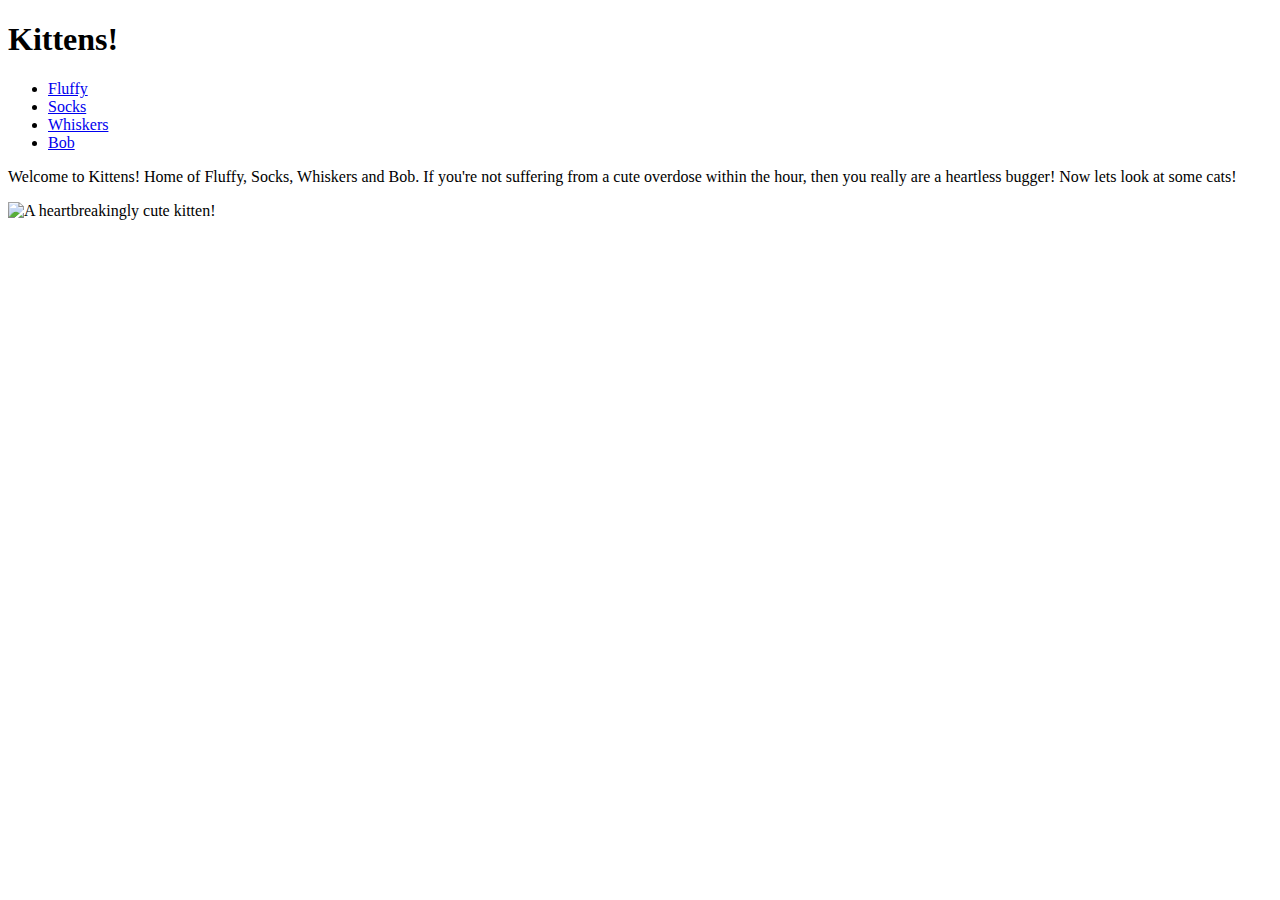
==== index.html @ 6c73b893 "change file name" ====
<!doctype html>
<html>
	<head>
		<style rel='stylesheet' type='text/css' href='history.css'></style>
		<script src='jquery-2.2.4.min.js'></script>
		<script src='history.js'></script>
	</head>
	<body>

	<body class="cf">
		<h1>Kittens!</h1>

		<nav>
			<ul class="cf">
			<li><a href="history.html/fluffy">Fluffy</a></li>
			<li><a href="history.html/socks">Socks</a></li>
			<li><a href="history.html/whiskers">Whiskers</a></li>
			<li><a href="history.html/bob">Bob</a></li>
			</ul>
		</nav>

		<p id="content">
			Welcome to Kittens! Home of Fluffy, Socks, Whiskers and Bob. If you're not suffering from a cute overdose within the hour, then you really are a heartless bugger! Now lets look at some cats!
		</p>

		<img src='http://placekitten.com/300/300' alt='A heartbreakingly cute kitten!' id='photo'>
	</body>
</html>
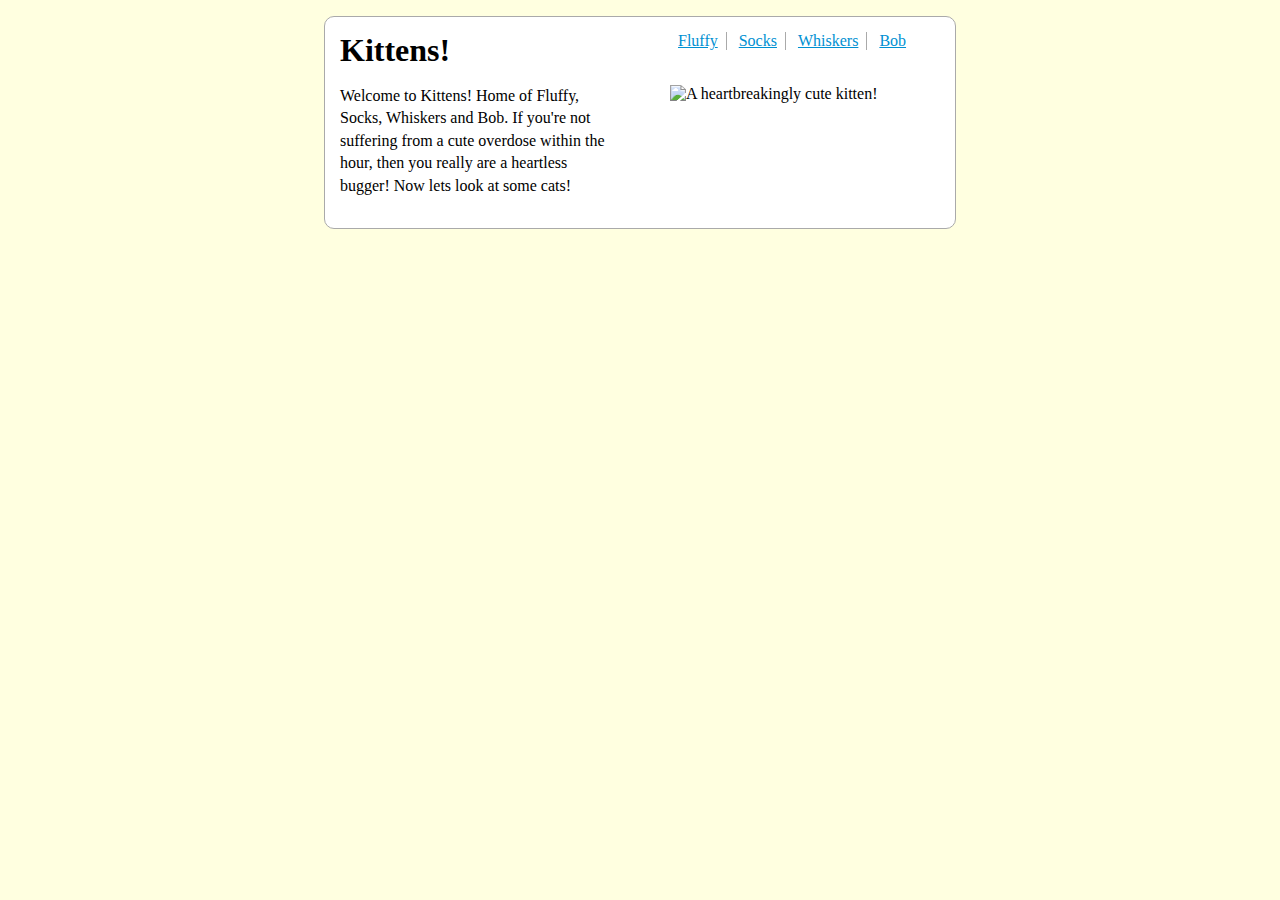
==== commit fd70f1a2: "update files" ====
--- a/index.html
+++ b/index.html
@@ -1,7 +1,7 @@
 <!doctype html>
 <html>
 	<head>
-		<style rel='stylesheet' type='text/css' href='history.css'></style>
+		<link rel='stylesheet' type='text/css' href='history.css'></link>
 		<script src='jquery-2.2.4.min.js'></script>
 		<script src='history.js'></script>
 	</head>
@@ -12,10 +12,10 @@
 
 		<nav>
 			<ul class="cf">
-			<li><a href="history.html/fluffy">Fluffy</a></li>
-			<li><a href="history.html/socks">Socks</a></li>
-			<li><a href="history.html/whiskers">Whiskers</a></li>
-			<li><a href="history.html/bob">Bob</a></li>
+			<li><a href="fluffy">Fluffy</a></li>
+			<li><a href="socks">Socks</a></li>
+			<li><a href="whiskers">Whiskers</a></li>
+			<li><a href="bob">Bob</a></li>
 			</ul>
 		</nav>
 
--- a/history.css
+++ b/history.css
@@ -0,0 +1,81 @@
+html {
+	background-color: lightyellow;
+}
+
+body {
+	margin: 1em auto;
+	max-width: 600px;
+	background-color: #fff;
+	border: solid 1px #aaa;
+	padding: 15px;
+	font-family: Georgia,serif;
+	border-radius: 10px;
+}
+
+nav {
+    display: block;
+    float: right;
+    width: 45%;
+}
+
+h1 {
+	float: left;
+    width: 30%;
+    margin: 0;
+}
+
+ul {
+    list-style: none;
+    padding: 0;
+    margin: 0;
+}
+
+li { 
+	display: inline-block;
+	padding: 0;
+	border-right: solid 1px #aaa;
+	margin: .5em 0 0;
+}
+
+li:last-child {
+	border-right:0;
+}
+
+li {
+    list-style: none;
+    padding: 0;
+    margin: 0;
+}
+
+li a {
+	color: rgb( 0, 144, 210 );
+    padding: .2em 0.5em;
+}
+
+li a:hover {
+	text-decoration:none;
+}
+
+#content {
+    clear: left;
+    float: left;
+    width: 45%;
+    margin-right: 10%;
+    line-height: 1.4em;
+}
+
+#photo {
+    float: right;
+    width: 45%;
+    margin-top: 1em;
+}
+
+.cf:before,
+.cf:after {
+	content: '';
+	display:table;
+}
+
+.cf:after {
+	clear:both;
+}